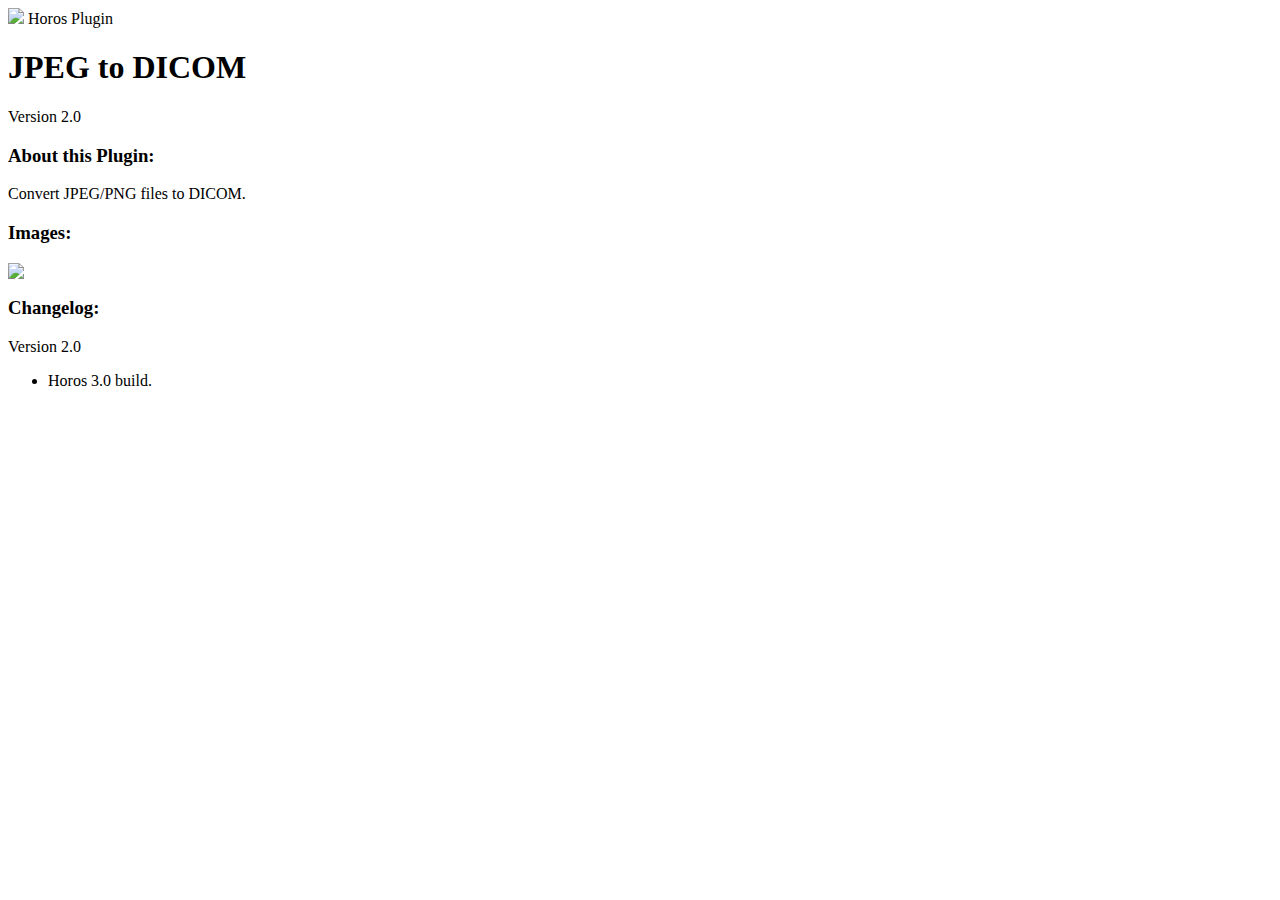
==== horlix-content/plugins/horlix/JPEGtoDICOM/html/index.html @ 7b9796da "add index" ====
<!DOCTYPE html PUBLIC "-//W3C//DTD XHTML 1.0 Transitional//EN" "http://www.w3.org/TR/xhtml1/DTD/xhtml1-transitional.dtd">
<!-- saved from url=(0070)https://horosproject.org/horos-content/plugins/horos/JPEGToDICOM/html/ -->
<html xmlns="http://www.w3.org/1999/xhtml" xml:lang="en" lang="en"><head><meta http-equiv="Content-Type" content="text/html; charset=UTF-8">
		<script src="./index_files/redirect.js"></script>
		<link href="./index_files/style.css" rel="stylesheet" type="text/css">
	</head>

	<body>

		<div id="header">
      <div class="plugin-identification">
        <img class="horos-logo" src="./index_files/horos-logo.png">
        <span class="horos-name">Horos Plugin</span>
        <h1>JPEG to DICOM</h1>
      </div>
      <div class="version">Version 2.0</div>
    </div>

		<div id="content">

      <div class="content-block">
        <h3>About this Plugin:</h3>
        <p>Convert JPEG/PNG files to DICOM.</p>
      </div>

      <div class="content-block">
        <h3>Images:</h3>
        <img src="./index_files/screenshot01.png">
      </div>

      <div class="content-block">
        <h3>Changelog:</h3>
        <div class="version">Version 2.0</div>
        <ul>
          <li>Horos 3.0 build.</li>
        </ul>
      </div>

  	</div>

	


</body></html>
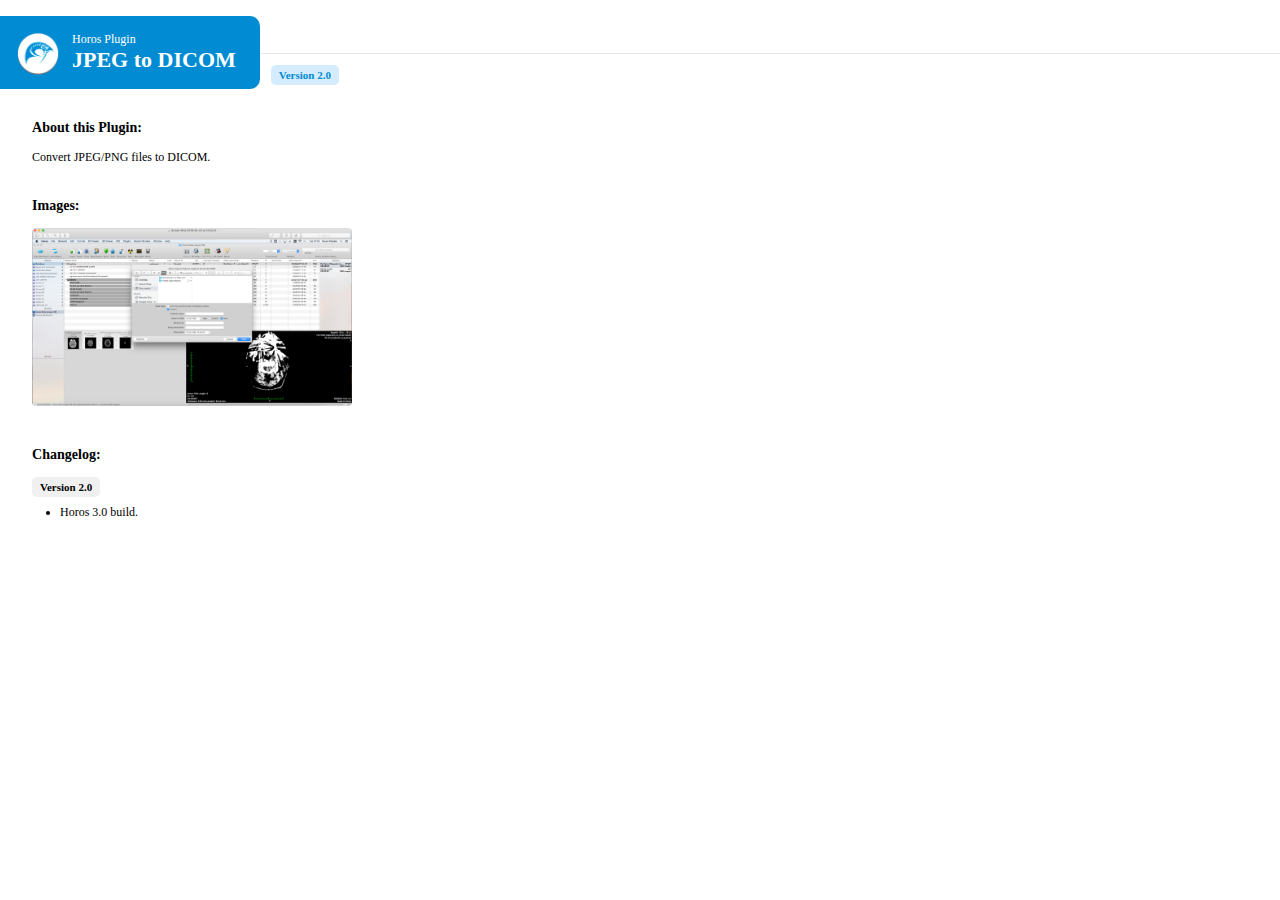
==== commit 877a0e19: "fix" ====
--- a/horlix-content/plugins/horlix/JPEGtoDICOM/html/index.html
+++ b/horlix-content/plugins/horlix/JPEGtoDICOM/html/index.html
@@ -1,15 +1,15 @@
 <!DOCTYPE html PUBLIC "-//W3C//DTD XHTML 1.0 Transitional//EN" "http://www.w3.org/TR/xhtml1/DTD/xhtml1-transitional.dtd">
 <!-- saved from url=(0070)https://horosproject.org/horos-content/plugins/horos/JPEGToDICOM/html/ -->
 <html xmlns="http://www.w3.org/1999/xhtml" xml:lang="en" lang="en"><head><meta http-equiv="Content-Type" content="text/html; charset=UTF-8">
-		<script src="./index_files/redirect.js"></script>
-		<link href="./index_files/style.css" rel="stylesheet" type="text/css">
+		<script src="./index-files/redirect.js"></script>
+		<link href="./index-files/style.css" rel="stylesheet" type="text/css">
 	</head>
 
 	<body>
 
 		<div id="header">
       <div class="plugin-identification">
-        <img class="horos-logo" src="./index_files/horos-logo.png">
+        <img class="horos-logo" src="./index-files/horos-logo.png">
         <span class="horos-name">Horos Plugin</span>
         <h1>JPEG to DICOM</h1>
       </div>
@@ -25,7 +25,7 @@
 
       <div class="content-block">
         <h3>Images:</h3>
-        <img src="./index_files/screenshot01.png">
+        <img src="./index-files/screenshot01.png">
       </div>
 
       <div class="content-block">
@@ -41,4 +41,4 @@
 	
 
 
-</body></html>+</body></html>
--- a/horlix-content/plugins/horlix/JPEGtoDICOM/html/index-files/style.css
+++ b/horlix-content/plugins/horlix/JPEGtoDICOM/html/index-files/style.css
@@ -0,0 +1,84 @@
+body {
+	font-size: 12px;
+	font-family: "Lucida Grande";
+	margin: 0;
+}
+
+#header {
+	padding-top: 1rem;
+}
+
+.plugin-identification {
+	background-color: #008bd2;
+	color: white;
+	padding: 1rem 1.5rem 1rem 4.5rem;
+	display: inline-block;
+	border-bottom-right-radius: 10px;
+	border-top-right-radius: 10px;
+	position: relative;
+}
+
+.plugin-identification:after {
+	content: '';
+	position: absolute;
+	top: 50%;
+	left: 100%;
+	width: 1000%;
+	border-bottom: 1px solid #E6E6E6;
+}
+
+.horos-logo {
+	width: 44px;
+	position: absolute;
+	top: 1rem;
+	left: 1rem;
+}
+
+.horos-name {
+
+}
+
+h1 {
+	margin: 0;
+	font-size: 22px;
+}
+
+.version {
+	padding: 0.25rem 0.5rem;
+	font-weight: 600;
+	font-size: 11px;
+	background-color: #F0F0F0;
+	border-radius: 5px;
+	display: inline-block;
+}
+
+#header .version {
+	background-color: #D4ECFD;
+	color: #008bd2;
+	margin-left: 0.5rem;
+	margin-bottom: 0.25rem;
+	vertical-align: bottom;
+}
+
+#content {
+	padding: 1rem 2rem;
+}
+
+.content-block {
+	margin-bottom: 2rem;
+}
+
+#content img {
+	display: inline-block;
+	max-height: 15rem;
+	max-width: 20rem;
+	margin-right: 0.5rem;
+	margin-bottom: 0.5rem;
+	border-radius: 4px;
+}
+
+ul {
+	padding-left: 1.75rem;
+	margin-top: 0.5rem;
+	margin-bottom: 1rem;
+}
